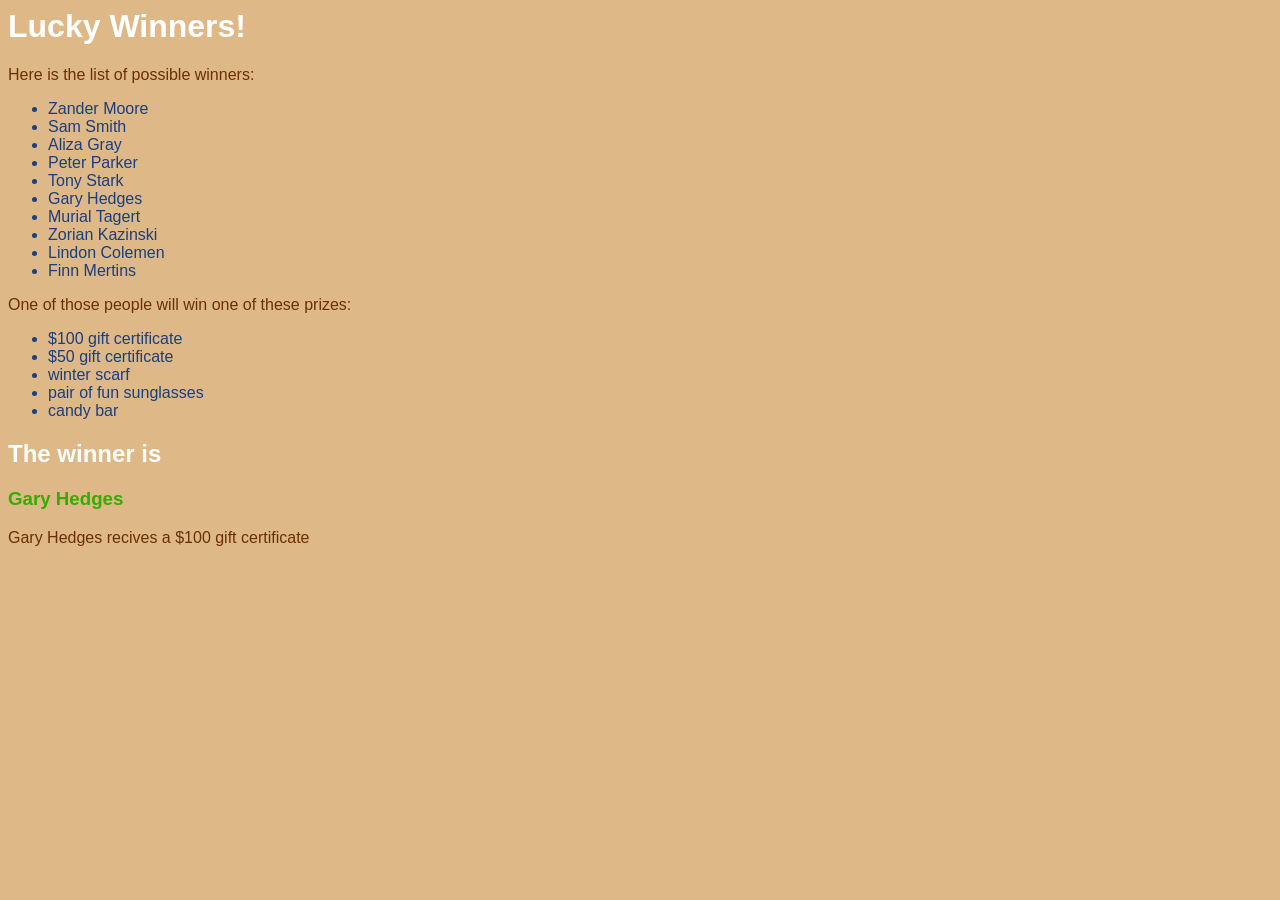
==== prize.html @ 2d210758 "add base files" ====
<html lang="en">
    <head>
        <meta charset="UTF-8">
        <meta name="viewport" content="width=device-width, initial-scale=1.0">
        <title>Document</title>
        <link rel="stylesheet" href="prize.css">
    </head>
    <body>
        <h1>Lucky Winners!</h1>
        <p>Here is the list of possible winners:</p>
        <ul id="peopleList"></ul>

        <p>One of those people will win one of these prizes:</p>
        <ul id="prizeList"></ul>

        <h2>The winner is</h2>
        <p id="peopleWinner"></p>
        <p id="prizeWinner"></p>

        <script src="prizeWinners.js"></script>
    </body>
</html>
---- prize.css ----
body {
    background-color: burlywood;
    font-family: Arial, Helvetica, sans-serif;
}
h1 {
    color: #ffffff;
}
h2 {
    color: #ffffff
}
ul {
    color: #1b3e80;
}
p, #prizeWinner {
    color: #6b3000;
}
h3 {
    color: #36ac00;
}
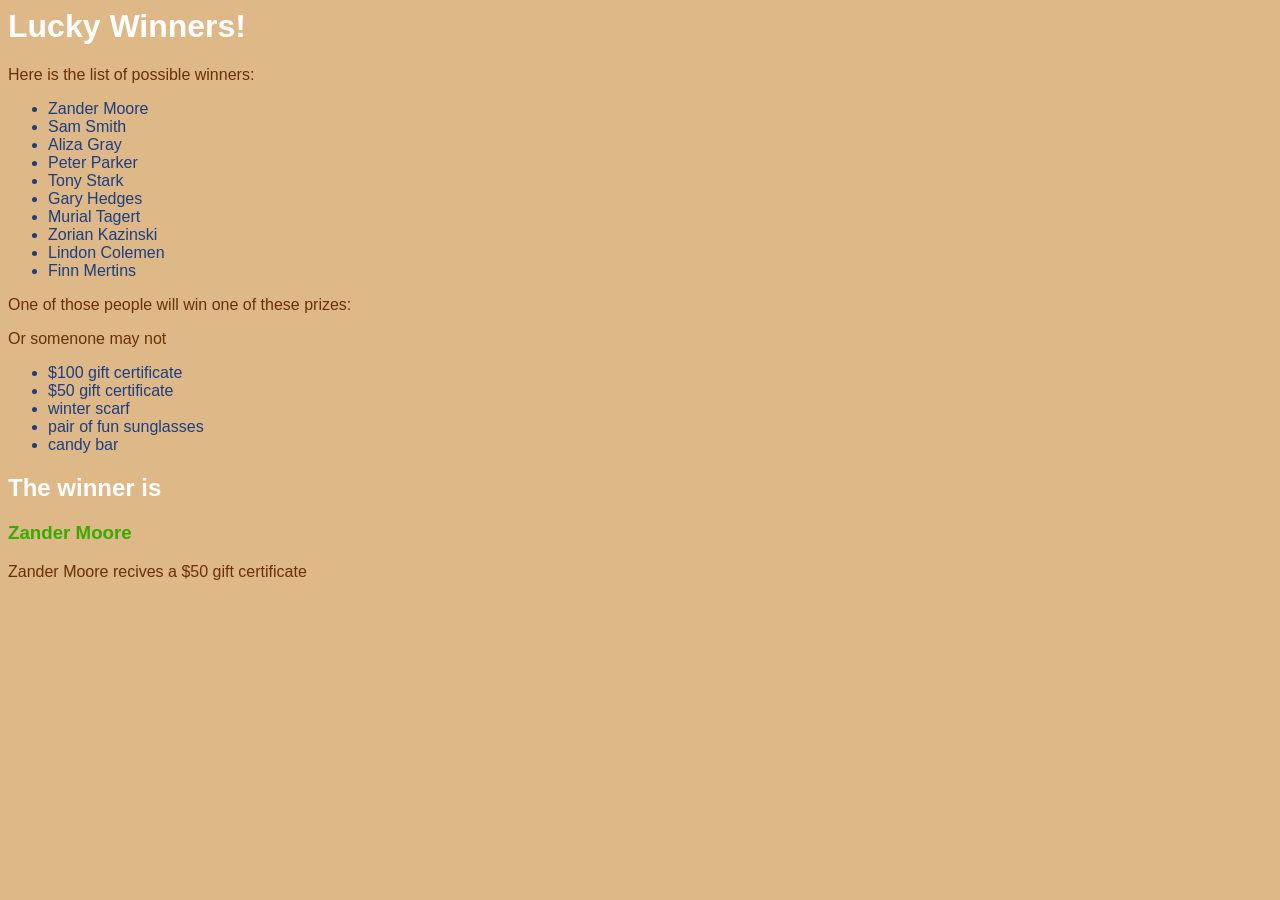
==== commit 9592ec6f: "Add note about potential non-winner in prize list" ====
--- a/prize.html
+++ b/prize.html
@@ -11,6 +11,7 @@
         <ul id="peopleList"></ul>
 
         <p>One of those people will win one of these prizes:</p>
+        <p>Or somenone may not</p>
         <ul id="prizeList"></ul>
 
         <h2>The winner is</h2>
@@ -19,4 +20,4 @@
 
         <script src="prizeWinners.js"></script>
     </body>
-</html>+</html>
